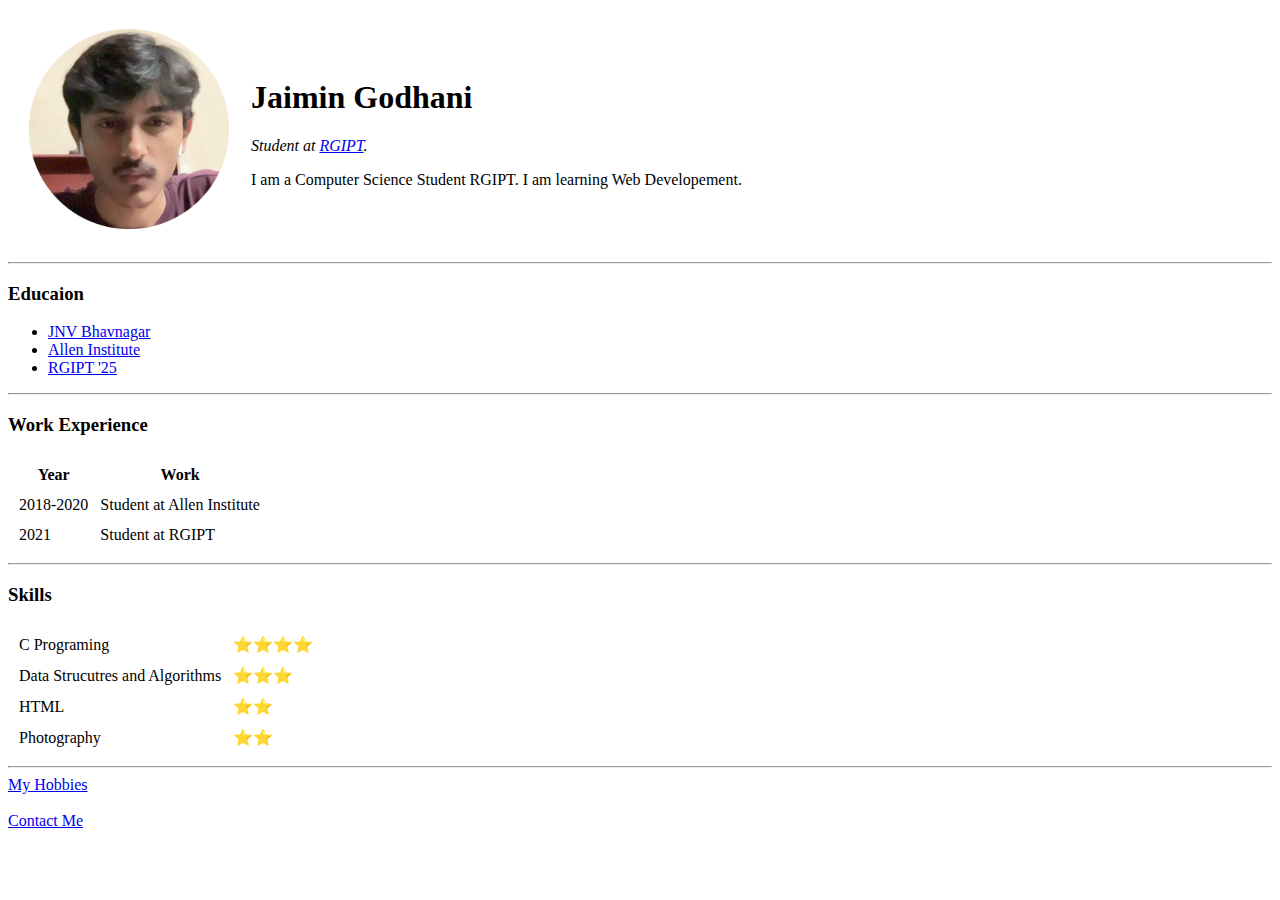
==== index.html @ 3fe65d14 "Add intial CV website files" ====
<!DOCTYPE html>
<html lang="en" dir="ltr">

<head>
  <meta charset="utf-8">
  <title>🏀 Jaimin's Website</title>
</head>

<body>
  <table cellspacing="20">
    <tr>
      <td><img src="jai2.png" alt="Jaimin's profile Picture" width="200px" , width="25%" , or height="50%"></td>
      <td>
        <h1>Jaimin Godhani</h1>
        <p><em>Student at <a href="https://www.rgipt.ac.in/en/page/main-home">RGIPT</a>.</em></p>
        <p>I am a Computer Science Student RGIPT. I am learning Web Developement.</p>
      </td>
    </tr>
  </table>


  <hr>
  <h3>Educaion</h3>
  <ul>
    <li><a href="https://www.jnvbhavnagar.gov.in/">JNV Bhavnagar</a></li>
    <li><a href="https://www.allen.ac.in/">Allen Institute</a></li>
    <li><a href="https://www.rgipt.ac.in/en/page/main-home">RGIPT '25</a></li>
  </ul>
  <hr>
  <h3>Work Experience</h3>
  <table cellspacing="10">
    <thead>
      <tr>
        <th>Year</th>
        <th>Work</th>
      </tr>
    </thead>
    <tr>
      <td>2018-2020</td>
      <td>Student at Allen Institute</td>
    </tr>
    <tr>
      <td>2021</td>
      <td>Student at RGIPT</td>
    </tr>
  </table>
  <hr>

  <h3>Skills</h3>
  <table cellspacing="10">

    <tr>
      <td>C Programing</td>
      <td>⭐️⭐️⭐️⭐️</td>
    </tr>

    <tr>
      <td>Data Strucutres and Algorithms</td>
      <td>⭐️⭐️⭐️</td>
    </tr>

    <tr>
      <td>HTML</td>
      <td>⭐️⭐️</td>
    </tr>
    <tr>
      <td>Photography</td>
      <td>⭐️⭐️</td>
    </tr>
  </table>

  <hr>
  <a href="hobbies.html">My Hobbies</a>
  <br>
  <br>
  <a href="contactme.html">Contact Me</a>


</body>

</html>
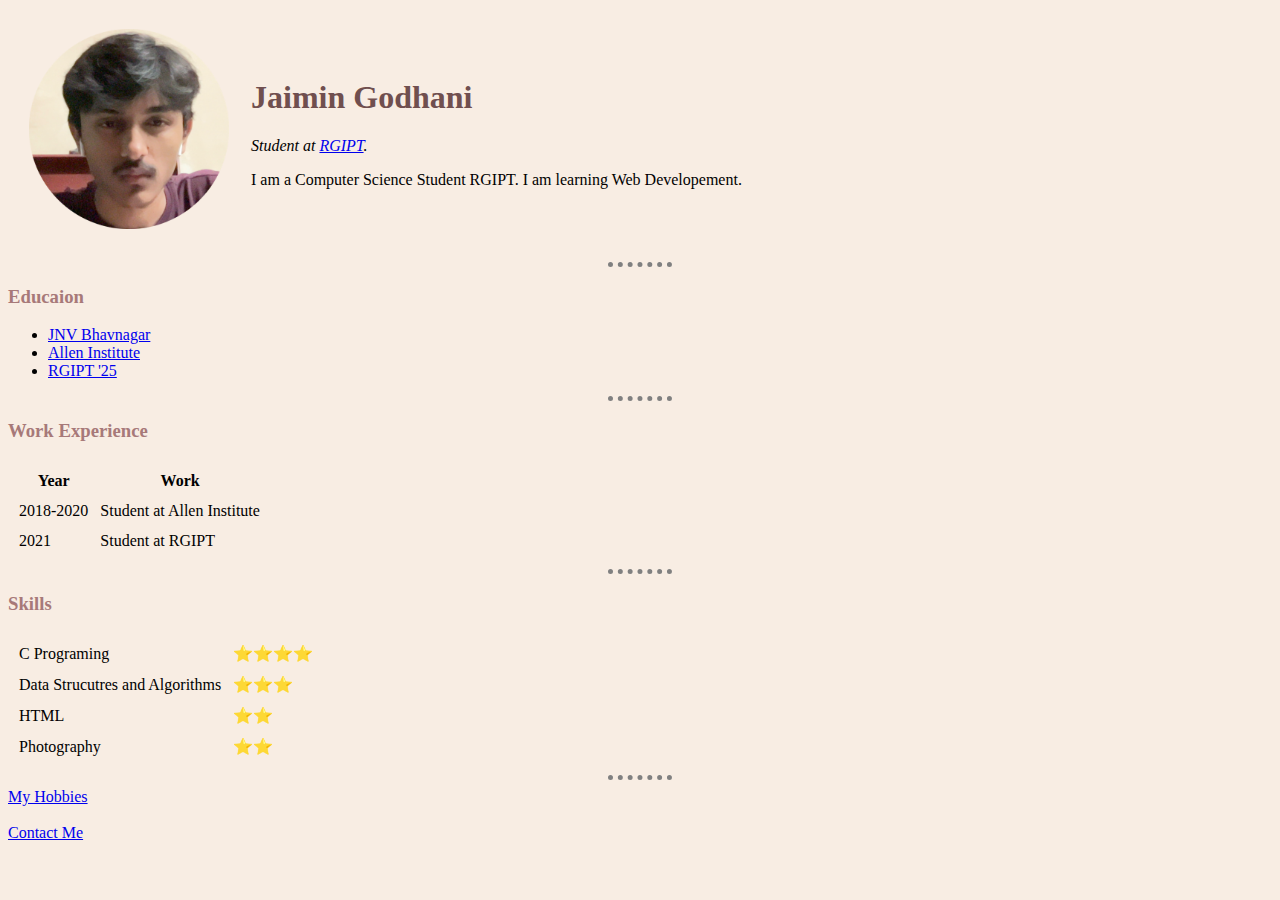
==== commit 62b81de6: "Update index.html" ====
--- a/index.html
+++ b/index.html
@@ -4,6 +4,8 @@
 <head>
   <meta charset="utf-8">
   <title>🏀 Jaimin's Website</title>
+  <link rel="stylesheet" href="styles.css">
+
 </head>
 
 <body>
--- a/styles.css
+++ b/styles.css
@@ -0,0 +1,39 @@
+body {
+  background-color: #F8EDE3;
+}
+
+hr {
+  border-style: none;
+  border-top-style: dotted;
+  width: 5%;
+  border-color: grey;
+  border-width: 5px;
+}
+
+h1 {
+  color: #704F4F;
+  font-family: Verdana;
+}
+h2 {
+  color: #A77979;
+  font-family: Verdana;
+}
+h3 {
+  color: #A77979;
+  font-family: Verdana;
+}
+p {
+    font-family: Rockwell;
+}
+td {
+  font-family: Rockwell;
+}
+a {
+  font-family: Rockwell;
+}
+li {
+    font-family: Rockwell;
+}
+form {
+    font-family: Rockwell;
+}
